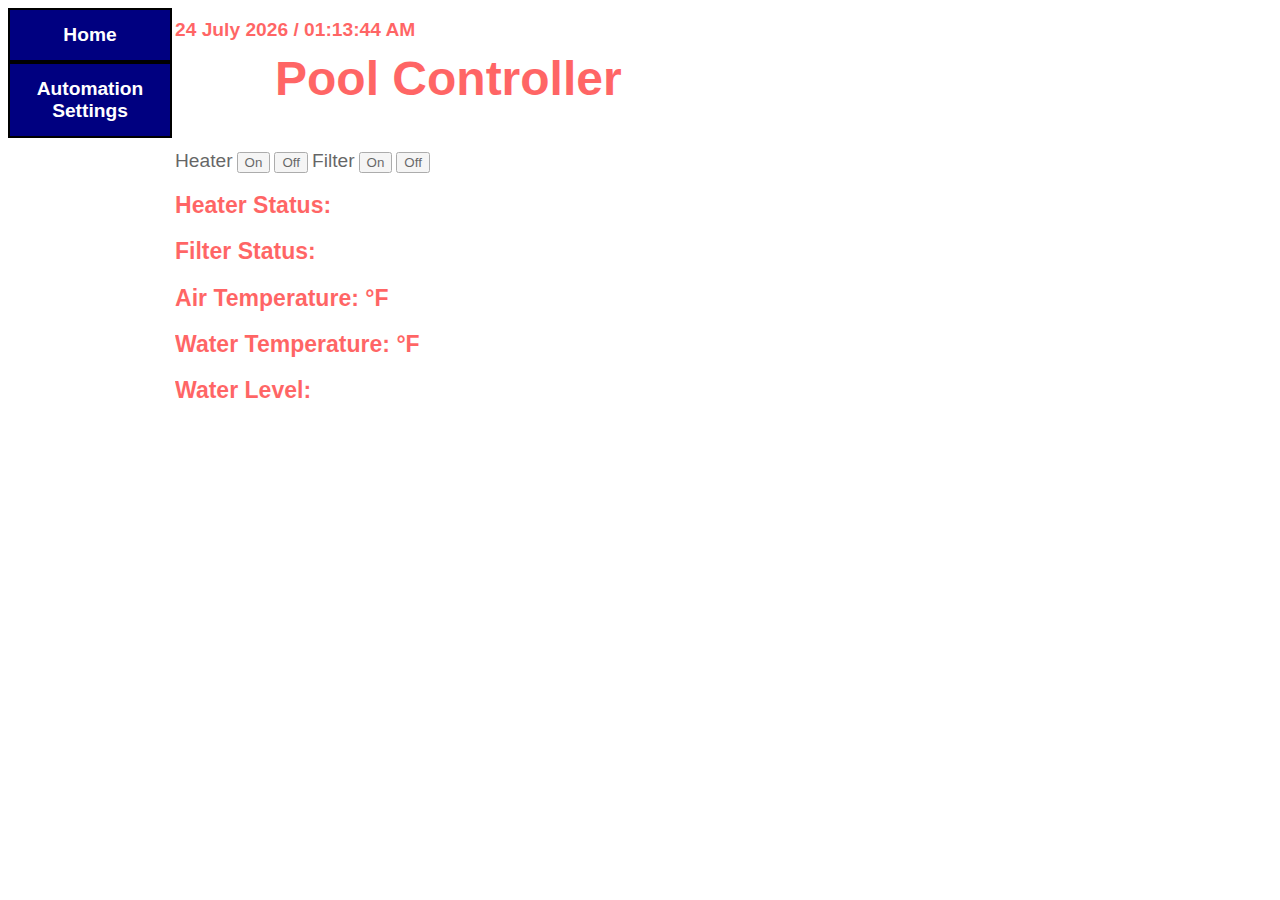
==== Automated/www/index.html @ d174a204 "Add files via upload" ====
<html>
	<head>
		<title>Pool Controller</title>
				
		<link href="style.css" rel="stylesheet" type="text/css" />
		<script type="text/javascript" src="jquery-2.0.3.min.js"></script>
		<script type="text/javascript" src="script.js"></script>
		<meta charset="UTF-8">
	</head>
	
	
	<body>

		<p color="white"><a title="Homepage" href="index.html">Home</a> 
		<br color="white"><a title="Automation Page" href="automation.html">Automation Settings</a>
		</p>

<div id="color-overlay">

  <div id="center" class="column">
	<p><h1>Pool Controller</h1></p>
	<p id="time"><font>Current Time: </font></p>
	<script>updateClock();</script>
	<div id="control-buttons">
	<div><font>Heater</font>
        <button type="button" id="1" onClick="buttonClick(this.id)">On</button>
        <button type="button" id="2" onClick="buttonClick(this.id)">Off</button>


		
	<font>Filter</font>
   
		<button type="button" id="3" onClick="buttonClick(this.id)">On</button>
		<button type="button" id="4" onClick="buttonClick(this.id)">Off</button>
		</div>
		<p><font>Heater Status: </font><font id="Heater Info" style="color:black"></font><font id="Heater-time" style="color:black"></font></p>
		<script>updateHeaterInfo();</script>
		<p><font>Filter Status: </font><font id="Filter Info" style="color:black"></font><font id="Filter-time" style="color:black"></font></p>
		<script>updateFilterInfo();</script>
 
		<p>
		<font>Air Temperature: </font><font id="Air Temp" style="color:black"></font><font>°F</font>
		<script>updateAirTempInfo();</script>
		</p>
 
		<p>
		<font>Water Temperature: </font><font id="Water Temp" style="color:black"></font><font>°F</font>
		<script>updateWaterTempInfo();</script>
		</p>
		
		<p>
		<font>Water Level: </font><font id="Water Level" style="color:black"></font>
		<script>updateWaterLevelInfo();</script>
		</p>
		</div>
		</div>
  </div>
	
 
</body>
	
	
</html>
---- Automated/www/style.css ----
body {
    background-image: url("background.jpg");
}

a:link, a:visited {
    background-color: navy;
    color: white;
    padding: 14px 25px;
    text-align: center;
    text-decoration: none;
    display: inline-block;
	border: 2px solid black;
	width: 110px;
}


a:hover, a:active {
    background-color: navy;
	border: 2px solid black;
}

#color-overlay {
   position: absolute;
   top: 0px;
   left: 175px;
   width: 900px;
   height: 500px;
   background-color: white;
   opacity: 0.6;
}

#control-buttons{
	position: absolute;
	top: 150px;
	left: 0px;
	
}

#auto-settings{
	position: absolute;
	top: 150px;
	left: 0px;
	margin-left:5em
	
}


#left-bar{
   position: absolute;
   top: 50px;
   left: 0px;
   width: 175px;
   height: 300px;
   background-color: 00008B;
   opacity: 1;
}	


h1 {
	position: absolute;
	left: 100px;
    color: red;
	font-family: arial;
    font-size: 300%;

}
p {
    color: red;
	font-family: arial;
    font-size: 120%;
	font-weight: bold;
}

font{
	font-family: arial;
    font-size: 120%;
}

.button{
	background-color: #4CAF50; /* Green */
    border: none;
    color: white;
    padding: 15px 32px;
    text-align: center;
    text-decoration: none;
    display: inline-block;
    font-size: 16px;
}
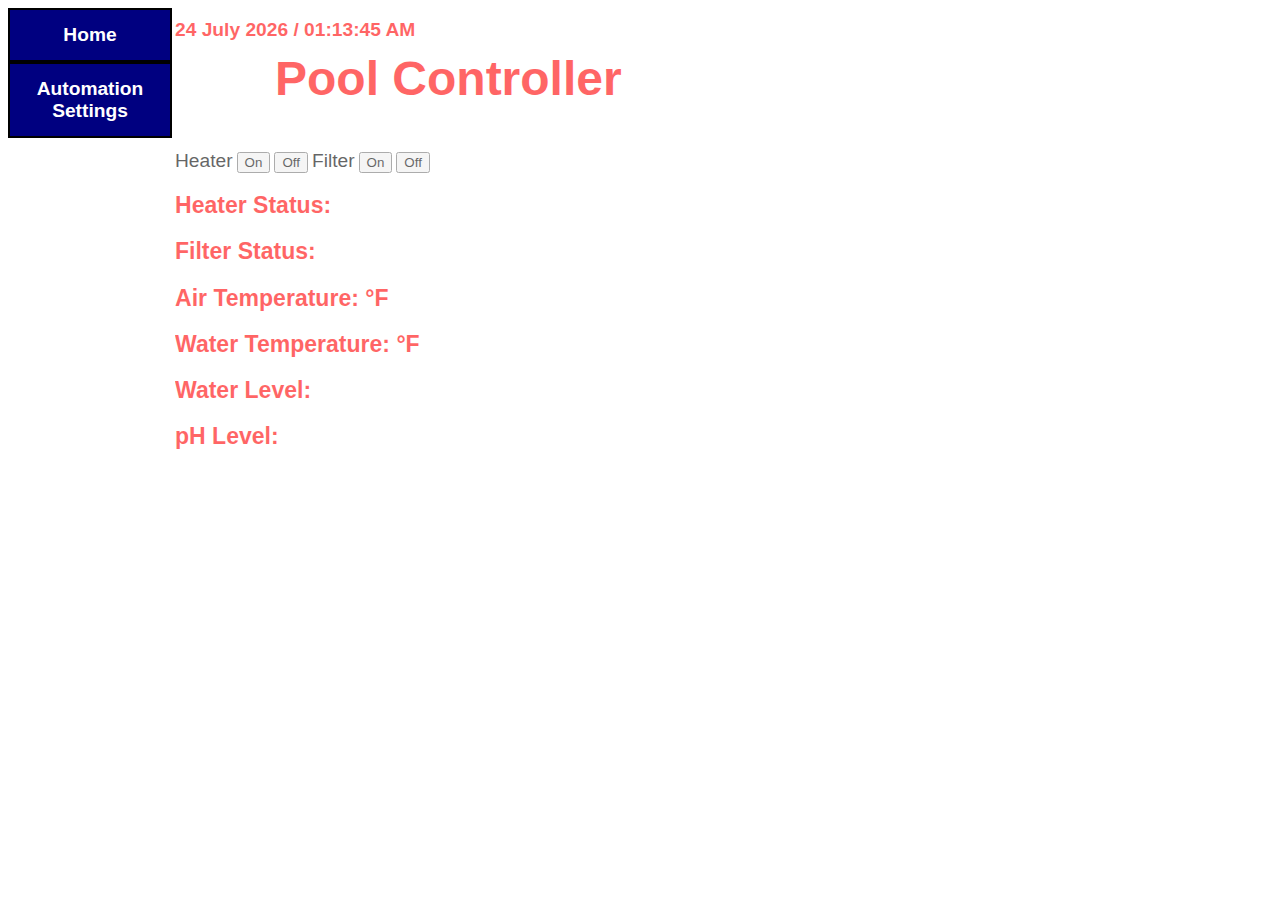
==== commit 36b9d5d0: "Update index.html" ====
--- a/Automated/www/index.html
+++ b/Automated/www/index.html
@@ -52,6 +52,11 @@
 		<font>Water Level: </font><font id="Water Level" style="color:black"></font>
 		<script>updateWaterLevelInfo();</script>
 		</p>
+		
+		<p>
+		<font>pH Level: </font><font id="pH Level" style="color:black"></font>
+		<script>updatepHInfo();</script>
+		</p>
 		</div>
 		</div>
   </div>
@@ -60,4 +65,4 @@
 </body>
 	
 	
-</html>+</html>
